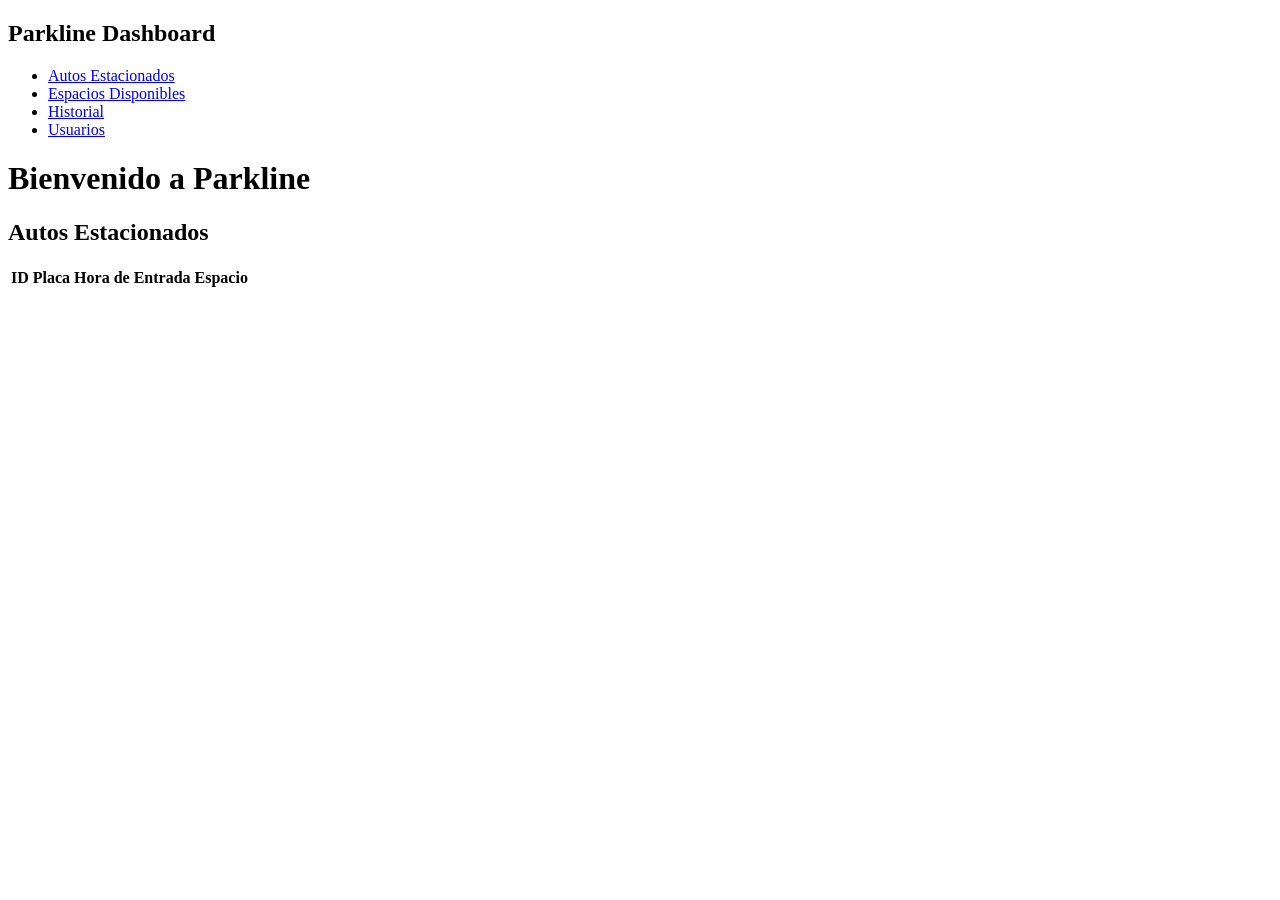
==== src/main/resources/templates/dashboard.html @ 20be707e "preyecto parkline" ====
<!DOCTYPE html>
<html lang="es">
<head>
    <meta charset="UTF-8">
    <meta name="viewport" content="width=device-width, initial-scale=1.0">
    <link rel="stylesheet" href="/styles.css">
    <title>Dashboard Parkline</title>
</head>
<body>
    <div class="dashboard-container">
        <!-- Sidebar Menu -->
        <nav class="sidebar">
            <h2>Parkline Dashboard</h2>
            <ul>
                <li><a href="#" onclick="mostrarSeccion('autos')">Autos Estacionados</a></li>
                <li><a href="#" onclick="mostrarSeccion('espacios')">Espacios Disponibles</a></li>
                <li><a href="#" onclick="mostrarSeccion('historial')">Historial</a></li>
                <li><a href="#" onclick="mostrarSeccion('usuarios')">Usuarios</a></li>
            </ul>
        </nav>

        <!-- Main Content -->
        <div class="main-content">
            <header>
                <h1>Bienvenido a Parkline</h1>
            </header>

            <!-- Secciones Dinámicas -->
            <section id="autos" class="seccion">
                <h2>Autos Estacionados</h2>
                <table>
                    <thead>
                        <tr>
                            <th>ID</th>
                            <th>Placa</th>
                            <th>Hora de Entrada</th>
                            <th>Espacio</th>
                        </tr>
                    </thead>
                    <tbody id="autos-body">
                        <!-- Datos llenados por JavaScript -->
                    </tbody>
                </table>
            </section>

            <section id="espacios" class="seccion" style="display:none;">
                <h2>Espacios Disponibles</h2>
                <table>
                    <thead>
                        <tr>
                            <th>ID</th>
                            <th>Estado</th>
                            <th>Tipo</th>
                        </tr>
                    </thead>
                    <tbody id="espacios-body">
                        <!-- Datos llenados por JavaScript -->
                    </tbody>
                </table>
            </section>

            <section id="historial" class="seccion" style="display:none;">
                <h2>Historial de Autos</h2>
                <!-- Contenido de historial -->
            </section>

            <section id="usuarios" class="seccion" style="display:none;">
                <h2>Gestión de Usuarios</h2>
                <!-- Contenido de usuarios -->
            </section>
        </div>
    </div>

    <script src="/scripts.js"></script> <!-- Archivo JS -->
</body>
</html>
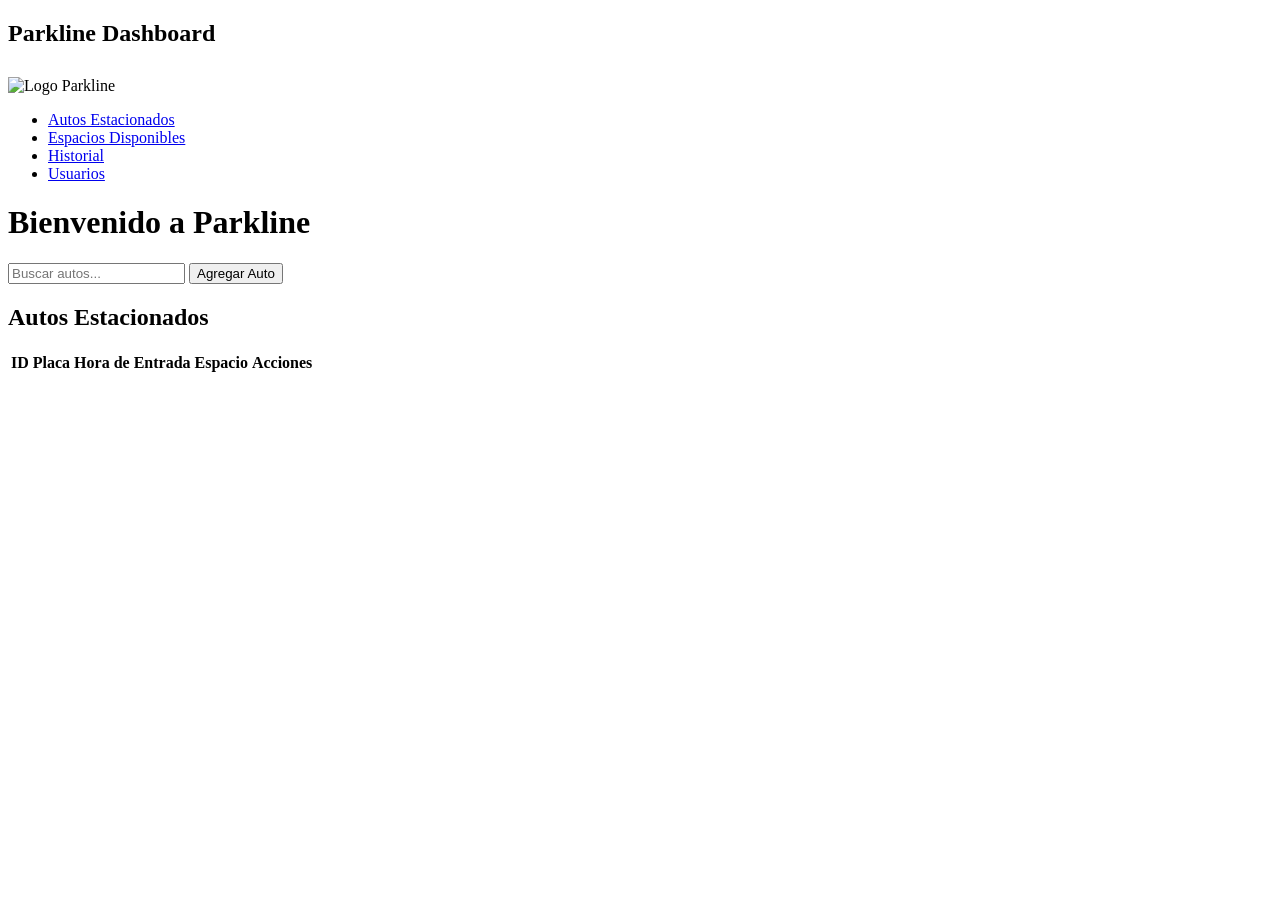
==== commit caf04bb3: "miguel commit" ====
--- a/src/main/resources/templates/dashboard.html
+++ b/src/main/resources/templates/dashboard.html
@@ -3,7 +3,8 @@
 <head>
     <meta charset="UTF-8">
     <meta name="viewport" content="width=device-width, initial-scale=1.0">
-    <link rel="stylesheet" href="/styles.css">
+    <link href="https://fonts.googleapis.com/css2?family=Roboto:wght@400;500&display=swap" rel="stylesheet">
+    <link rel="stylesheet" href="styles.css">
     <title>Dashboard Parkline</title>
 </head>
 <body>
@@ -11,6 +12,7 @@
         <!-- Sidebar Menu -->
         <nav class="sidebar">
             <h2>Parkline Dashboard</h2>
+            <img src="img/logo.png" alt="Logo Parkline" style="width: 100%; margin-top: 10px;"/> <!-- Logo del parking -->
             <ul>
                 <li><a href="#" onclick="mostrarSeccion('autos')">Autos Estacionados</a></li>
                 <li><a href="#" onclick="mostrarSeccion('espacios')">Espacios Disponibles</a></li>
@@ -25,8 +27,13 @@
                 <h1>Bienvenido a Parkline</h1>
             </header>
 
-            <!-- Secciones Dinámicas -->
-            <section id="autos" class="seccion">
+            <!-- Sección Autos Estacionados -->
+            <section id="autos" class="seccion" style="display: block;">
+                <div class="search-add-bar">
+                    <input type="text" id="buscarAutos" onkeyup="buscarAutos()" placeholder="Buscar autos...">
+                    <button onclick="agregarAuto()">Agregar Auto</button>
+                </div>
+
                 <h2>Autos Estacionados</h2>
                 <table>
                     <thead>
@@ -35,6 +42,7 @@
                             <th>Placa</th>
                             <th>Hora de Entrada</th>
                             <th>Espacio</th>
+                            <th>Acciones</th>
                         </tr>
                     </thead>
                     <tbody id="autos-body">
@@ -43,7 +51,12 @@
                 </table>
             </section>
 
+            <!-- Sección Espacios Disponibles -->
             <section id="espacios" class="seccion" style="display:none;">
+                <div class="search-add-bar">
+                    <input type="text" id="buscarEspacios" onkeyup="buscarEnTabla('buscarEspacios', 'espacios-body')" placeholder="Buscar espacios...">
+                    <button onclick="agregarEspacio()">Agregar Espacio</button>
+                </div>
                 <h2>Espacios Disponibles</h2>
                 <table>
                     <thead>
@@ -59,19 +72,36 @@
                 </table>
             </section>
 
+            <!-- Sección Historial -->
             <section id="historial" class="seccion" style="display:none;">
                 <h2>Historial de Autos</h2>
                 <!-- Contenido de historial -->
             </section>
 
+            <!-- Sección Usuarios -->
             <section id="usuarios" class="seccion" style="display:none;">
+                <div class="search-add-bar">
+                    <input type="text" id="buscarUsuarios" onkeyup="buscarEnTabla('buscarUsuarios', 'usuarios-body')" placeholder="Buscar usuarios...">
+                    <button onclick="agregarUsuario()">Agregar Usuario</button>
+                </div>
                 <h2>Gestión de Usuarios</h2>
-                <!-- Contenido de usuarios -->
+                <table>
+                    <thead>
+                        <tr>
+                            <th>ID</th>
+                            <th>Nombre</th>
+                            <th>Email</th>
+                            <th>Rol</th>
+                        </tr>
+                    </thead>
+                    <tbody id="usuarios-body">
+                        <!-- Datos llenados por JavaScript -->
+                    </tbody>
+                </table>
             </section>
         </div>
     </div>
 
-    <script src="/scripts.js"></script> <!-- Archivo JS -->
+    <script src="scripts.js"></script> <!-- Archivo JS -->
 </body>
 </html>
-
